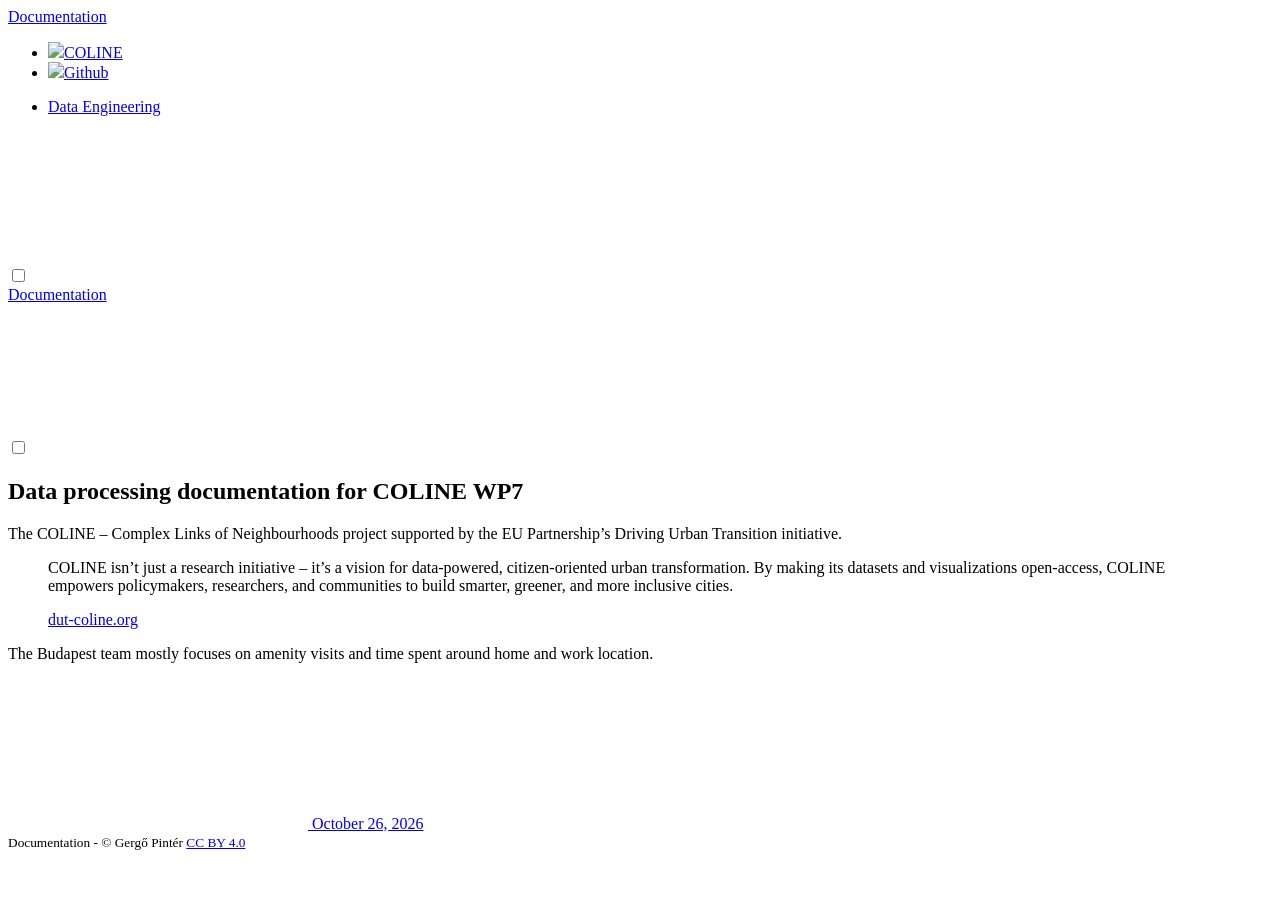
==== index.html @ 8e4174ea "deploy: b543369579c3e947054bf410634bb3079ee7c18a" ====
<!DOCTYPE html>
<html lang="en-us" dir="ltr"
    data-theme="light"
    data-layout="centered">

<head>
  
  <meta name="generator" content="Hugo 0.168.0">
  <meta name="generator-theme" content="Book Theme: https://github.com/alex-shpak/hugo-book">



<meta charset="UTF-8">
<meta name="viewport" content="width=device-width, initial-scale=1.0">
<meta name="description" content="Data processing documentation for COLINE WP7 The COLINE – Complex Links of Neighbourhoods project supported by the EU Partnership’s Driving Urban Transition initiative.
COLINE isn’t just a research initiative – it’s a vision for data-powered, citizen-oriented urban transformation. By making its datasets and visualizations open-access, COLINE empowers policymakers, researchers, and communities to build smarter, greener, and more inclusive cities.
dut-coline.org
The Budapest team mostly focuses on amenity visits and time spent around home and work location.
">
<meta name="theme-color" media="(prefers-color-scheme: light)" content="#ffffff">
<meta name="theme-color" media="(prefers-color-scheme: dark)" content="#2e3440">
<meta name="color-scheme" content="light dark">
<meta name="format-detection" content="telephone=no"><meta property="og:url" content="https://anetilab.github.io/wp7_data_processing/">
	<meta property="og:site_name" content="Documentation">
	<meta property="og:title" content="Documentation">
	<meta property="og:description" content="Data processing documentation for COLINE WP7 The COLINE – Complex Links of Neighbourhoods project supported by the EU Partnership’s Driving Urban Transition initiative.
COLINE isn’t just a research initiative – it’s a vision for data-powered, citizen-oriented urban transformation. By making its datasets and visualizations open-access, COLINE empowers policymakers, researchers, and communities to build smarter, greener, and more inclusive cities.
dut-coline.org
The Budapest team mostly focuses on amenity visits and time spent around home and work location.">
	<meta property="og:locale" content="en_us">
	<meta property="og:type" content="website">


	<meta itemprop="name" content="Documentation">
	<meta itemprop="description" content="Data processing documentation for COLINE WP7 The COLINE – Complex Links of Neighbourhoods project supported by the EU Partnership’s Driving Urban Transition initiative.
COLINE isn’t just a research initiative – it’s a vision for data-powered, citizen-oriented urban transformation. By making its datasets and visualizations open-access, COLINE empowers policymakers, researchers, and communities to build smarter, greener, and more inclusive cities.
dut-coline.org
The Budapest team mostly focuses on amenity visits and time spent around home and work location.">
	<meta itemprop="dateModified" content="2026-10-26T14:58:08+01:00">
	<meta itemprop="wordCount" content="76">

<title>Documentation • Documentation</title>
<link rel="icon" href="/wp7_data_processing/favicon.svg" type="image/svg+xml">
<link rel="icon" href="/wp7_data_processing/favicon.png" sizes="any">
<link rel="apple-touch-icon" href="/wp7_data_processing/apple-touch-icon.png">

<link rel="manifest" href="/wp7_data_processing/manifest.json">
<link rel="canonical" href="https://anetilab.github.io/wp7_data_processing/">
<link rel="stylesheet" href="/wp7_data_processing/book.min.d2a63061af208ea46d4a5088bdb2c8d297df14bbb9064b630ae0b63dcb664760.css" integrity="sha256-0qYwYa8gjqRtSlCIvbLI0pffFLu5BktjCuC2PctmR2A=" crossorigin="anonymous">


<link rel="alternate" type="application/rss+xml" href="https://anetilab.github.io/wp7_data_processing/index.xml" title="" />

  
</head>

<body dir="ltr" class="book-kind-home book-type-page">
  <div class="book-container flex">
    
<aside class="book-menu" aria-label="Menu">
  <div class="book-menu-content">
    
  <nav>
<div class="book-brand">
  <a class="flex align-center" href="/wp7_data_processing/"><span>Documentation</span>
  </a>
</div>






<ul><li><a href="https://www.dut-coline.org/" target="_blank" rel="noopener"><img src="/wp7_data_processing/svg/globe-solid-full.svg" height="20">COLINE</a></li><li><a href="https://github.com/ANETILab/wp7_data_processing" target="_blank" rel="noopener"><img src="/wp7_data_processing/svg/github-brands-solid-full.svg" height="20">Github</a></li></ul>






  
  <ul>
    
      
        <li>
          
  
  

  
    <a href="/wp7_data_processing/docs/data_engineering/" class="">
      Data Engineering</a>
  

        </li>
      
    
  </ul>















</nav>




  <script>(function(){var e=document.querySelector("aside .book-menu-content");addEventListener("beforeunload",function(){localStorage.setItem("menu.scrollTop",e.scrollTop)}),e.scrollTop=localStorage.getItem("menu.scrollTop")})()</script>



  </div>
</aside>
 

    <header class="book-header hidden">
      
  <div class="flex align-center justify-between gap">
  <input type="checkbox" class="toggle" id="menu-control" />
  <label for="menu-control" aria-label="Menu">
    <svg class="book-icon"><use href="/wp7_data_processing/iconset.min.90a7fd302dc1b9bc3c291688faee66a3e60a9209f59b89fa00669e35d6907b3f.svg#menu"></use></svg>
  </label>

  <div class="book-brand">
  <a class="flex align-center" href="/wp7_data_processing/"><span>Documentation</span>
  </a>
</div>


  
  <input type="checkbox" class="toggle" id="toc-control" />
  <label for="toc-control" aria-label="Table of Contents">
    <svg class="book-icon"><use href="/wp7_data_processing/iconset.min.90a7fd302dc1b9bc3c291688faee66a3e60a9209f59b89fa00669e35d6907b3f.svg#toc"></use></svg>
  </label>
  
</div>

 
    </header>

    <main class="book-page">
      
      
  

      
  <article class="markdown book-article"><h1 id="data-processing-documentation-for-coline-wp7">Data processing documentation for COLINE WP7<a class="anchor" href="#data-processing-documentation-for-coline-wp7" aria-label="Link"></a></h1>
<p>The COLINE &ndash; Complex Links of Neighbourhoods project supported by the EU Partnership&rsquo;s Driving Urban Transition initiative.</p>
<blockquote class=''>
<p>COLINE isn’t just a research initiative &ndash; it’s a vision for data-powered, citizen-oriented urban transformation. By making its datasets and visualizations open-access, COLINE empowers policymakers, researchers, and communities to build smarter, greener, and more inclusive cities.</p>
<p><a href="https://www.dut-coline.org/">dut-coline.org</a></p>
</blockquote><p>The Budapest team mostly focuses on amenity visits and time spent around home and work location.</p>
</article>
 
      

      <footer class="book-footer">
        
  <div class="flex flex-wrap justify-between">

<div>
<a class="flex align-center" href="https://github.com/ANETILab/wp7_data_processing/commit/b543369579c3e947054bf410634bb3079ee7c18a" title='Last modified by pintergreg | October 26, 2026' target="_blank" rel="noopener">
    <svg class="book-icon" aria-hidden="true"><use href="/wp7_data_processing/iconset.min.90a7fd302dc1b9bc3c291688faee66a3e60a9209f59b89fa00669e35d6907b3f.svg#calendar"></use></svg>
    <span>October 26, 2026</span>
  </a>

</div>

<div>

</div>

</div>



 
        
  
 
        
        
  
  <div class="book-copyright flex justify-center">
    <small>Documentation - © Gergő Pintér <a href="https://creativecommons.org/licenses/by/4.0/legalcode">CC BY 4.0</a></small>

  </div>
  
 
        
  
    <script>(function(){document.querySelectorAll("pre:has(code)").forEach(e=>{e.addEventListener("click",e.focus),e.addEventListener("copy",function(t){if(t.preventDefault(),navigator.clipboard){const t=window.getSelection().toString()||e.textContent;navigator.clipboard.writeText(t)}})})})()</script>
  

      </footer>

      <label for="menu-control" class="hidden book-menu-overlay" aria-hidden="true"></label>
    </main>

    
  
  <aside class="book-toc" aria-label="Table of Contents">
    <div class="book-toc-content">
      
  
<nav id="TableOfContents"></nav>







    </div>
  </aside>
  
 
  </div>

  
</body>
</html>
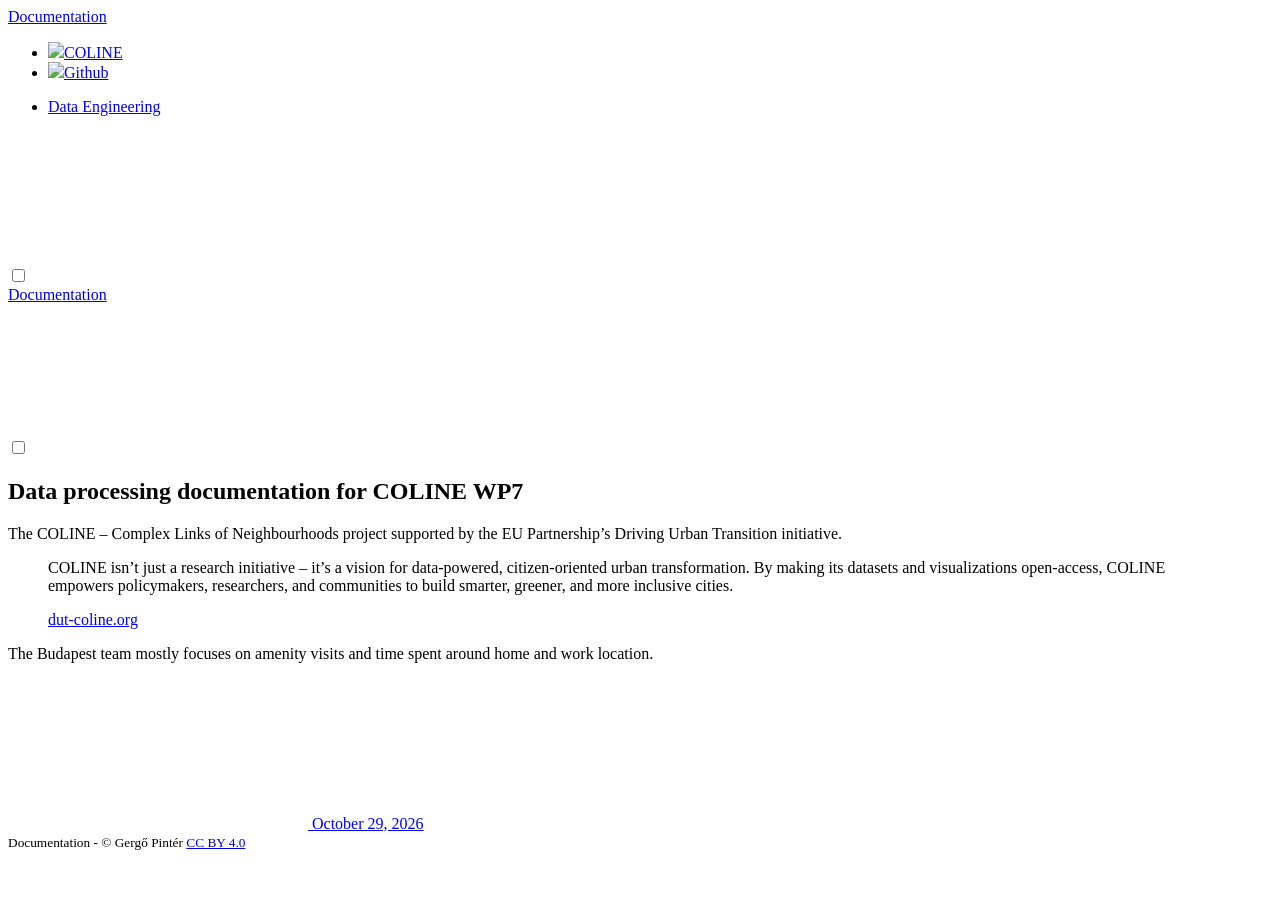
==== commit 7ff98501: "deploy: 8cdec1dc63c57a4abd0d2868b897ddfdeb89c542" ====
--- a/index.html
+++ b/index.html
@@ -36,7 +36,7 @@
 COLINE isn’t just a research initiative – it’s a vision for data-powered, citizen-oriented urban transformation. By making its datasets and visualizations open-access, COLINE empowers policymakers, researchers, and communities to build smarter, greener, and more inclusive cities.
 dut-coline.org
 The Budapest team mostly focuses on amenity visits and time spent around home and work location.">
-	<meta itemprop="dateModified" content="2026-10-26T14:58:08+01:00">
+	<meta itemprop="dateModified" content="2026-10-29T08:55:28+01:00">
 	<meta itemprop="wordCount" content="76">
 
 <title>Documentation • Documentation</title>
@@ -170,9 +170,9 @@
   <div class="flex flex-wrap justify-between">
 
 <div>
-<a class="flex align-center" href="https://github.com/ANETILab/wp7_data_processing/commit/b543369579c3e947054bf410634bb3079ee7c18a" title='Last modified by pintergreg | October 26, 2026' target="_blank" rel="noopener">
+<a class="flex align-center" href="https://github.com/ANETILab/wp7_data_processing/commit/8cdec1dc63c57a4abd0d2868b897ddfdeb89c542" title='Last modified by pintergreg | October 29, 2026' target="_blank" rel="noopener">
     <svg class="book-icon" aria-hidden="true"><use href="/wp7_data_processing/iconset.min.90a7fd302dc1b9bc3c291688faee66a3e60a9209f59b89fa00669e35d6907b3f.svg#calendar"></use></svg>
-    <span>October 26, 2026</span>
+    <span>October 29, 2026</span>
   </a>
 
 </div>
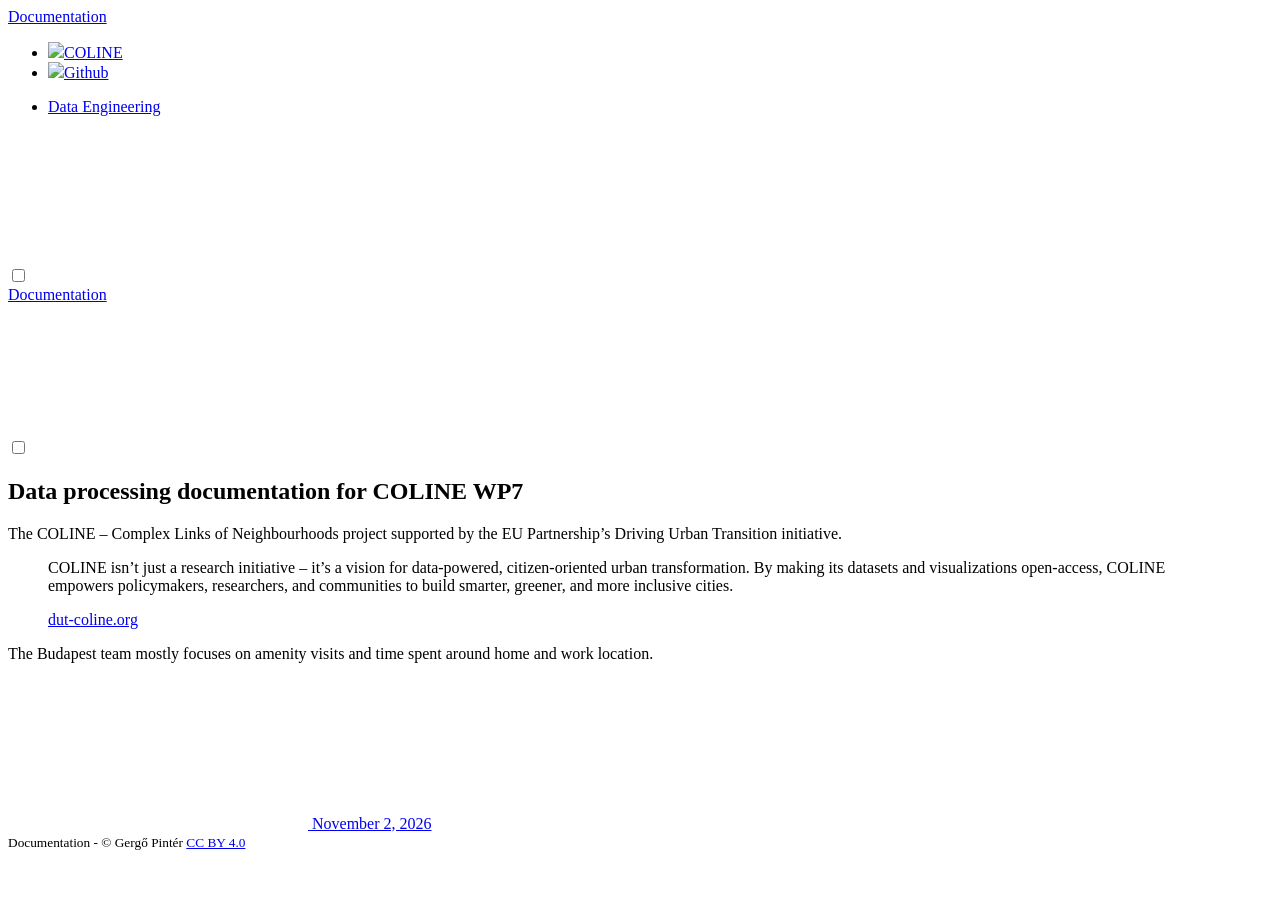
==== commit a8faa471: "deploy: bb2e362da5578e365c3b07ba5bdb92486166975c" ====
--- a/index.html
+++ b/index.html
@@ -36,7 +36,7 @@
 COLINE isn’t just a research initiative – it’s a vision for data-powered, citizen-oriented urban transformation. By making its datasets and visualizations open-access, COLINE empowers policymakers, researchers, and communities to build smarter, greener, and more inclusive cities.
 dut-coline.org
 The Budapest team mostly focuses on amenity visits and time spent around home and work location.">
-	<meta itemprop="dateModified" content="2026-10-29T08:55:28+01:00">
+	<meta itemprop="dateModified" content="2026-11-02T14:53:25+01:00">
 	<meta itemprop="wordCount" content="76">
 
 <title>Documentation • Documentation</title>
@@ -170,9 +170,9 @@
   <div class="flex flex-wrap justify-between">
 
 <div>
-<a class="flex align-center" href="https://github.com/ANETILab/wp7_data_processing/commit/8cdec1dc63c57a4abd0d2868b897ddfdeb89c542" title='Last modified by pintergreg | October 29, 2026' target="_blank" rel="noopener">
+<a class="flex align-center" href="https://github.com/ANETILab/wp7_data_processing/commit/bb2e362da5578e365c3b07ba5bdb92486166975c" title='Last modified by pintergreg | November 2, 2026' target="_blank" rel="noopener">
     <svg class="book-icon" aria-hidden="true"><use href="/wp7_data_processing/iconset.min.90a7fd302dc1b9bc3c291688faee66a3e60a9209f59b89fa00669e35d6907b3f.svg#calendar"></use></svg>
-    <span>October 29, 2026</span>
+    <span>November 2, 2026</span>
   </a>
 
 </div>
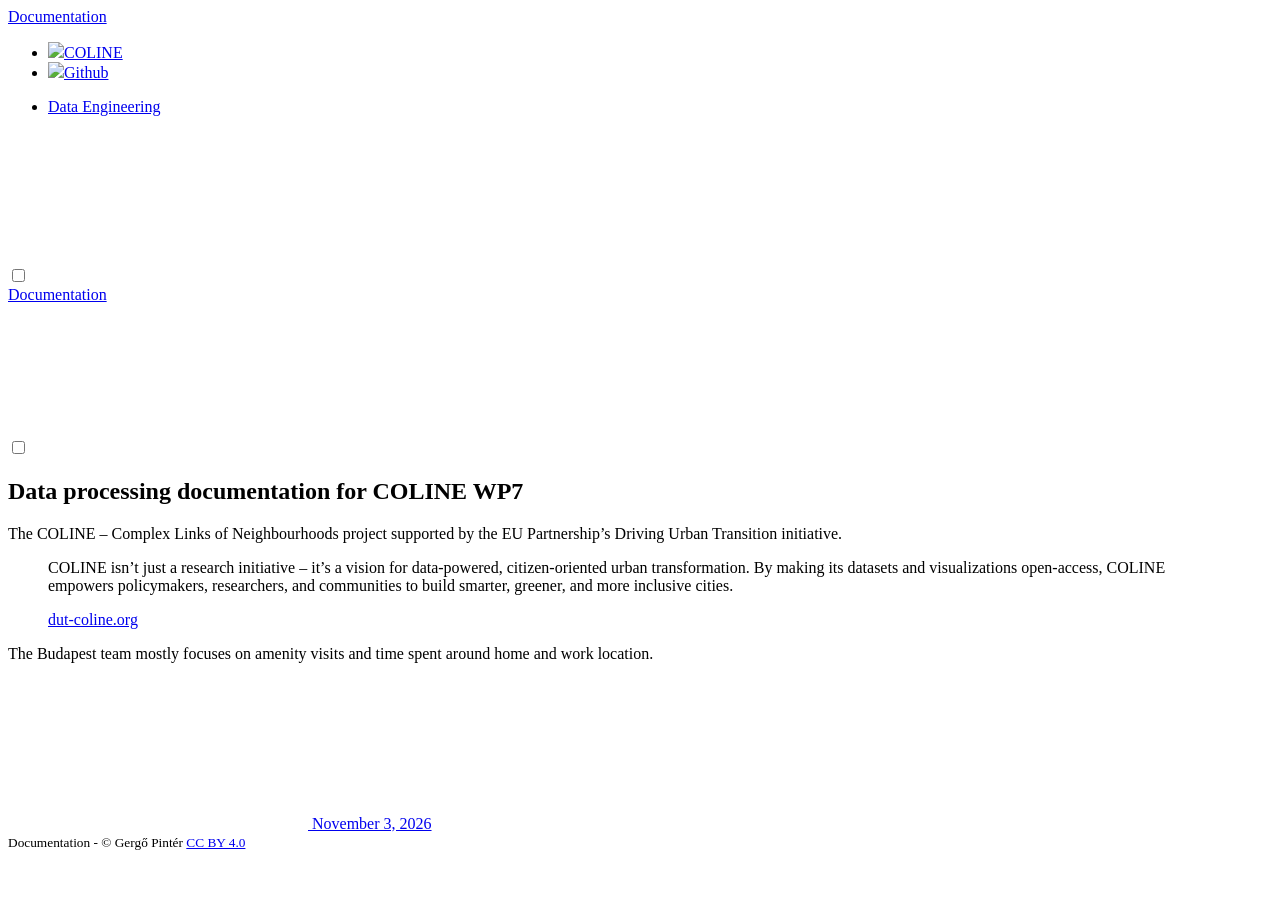
==== commit 96851026: "deploy: 0d6922c0f21916b6d1ec745dd227fe905cfc7028" ====
--- a/index.html
+++ b/index.html
@@ -36,7 +36,7 @@
 COLINE isn’t just a research initiative – it’s a vision for data-powered, citizen-oriented urban transformation. By making its datasets and visualizations open-access, COLINE empowers policymakers, researchers, and communities to build smarter, greener, and more inclusive cities.
 dut-coline.org
 The Budapest team mostly focuses on amenity visits and time spent around home and work location.">
-	<meta itemprop="dateModified" content="2026-11-02T14:53:25+01:00">
+	<meta itemprop="dateModified" content="2026-11-03T10:11:24+01:00">
 	<meta itemprop="wordCount" content="76">
 
 <title>Documentation • Documentation</title>
@@ -170,9 +170,9 @@
   <div class="flex flex-wrap justify-between">
 
 <div>
-<a class="flex align-center" href="https://github.com/ANETILab/wp7_data_processing/commit/bb2e362da5578e365c3b07ba5bdb92486166975c" title='Last modified by pintergreg | November 2, 2026' target="_blank" rel="noopener">
+<a class="flex align-center" href="https://github.com/ANETILab/wp7_data_processing/commit/0d6922c0f21916b6d1ec745dd227fe905cfc7028" title='Last modified by pintergreg | November 3, 2026' target="_blank" rel="noopener">
     <svg class="book-icon" aria-hidden="true"><use href="/wp7_data_processing/iconset.min.90a7fd302dc1b9bc3c291688faee66a3e60a9209f59b89fa00669e35d6907b3f.svg#calendar"></use></svg>
-    <span>November 2, 2026</span>
+    <span>November 3, 2026</span>
   </a>
 
 </div>
